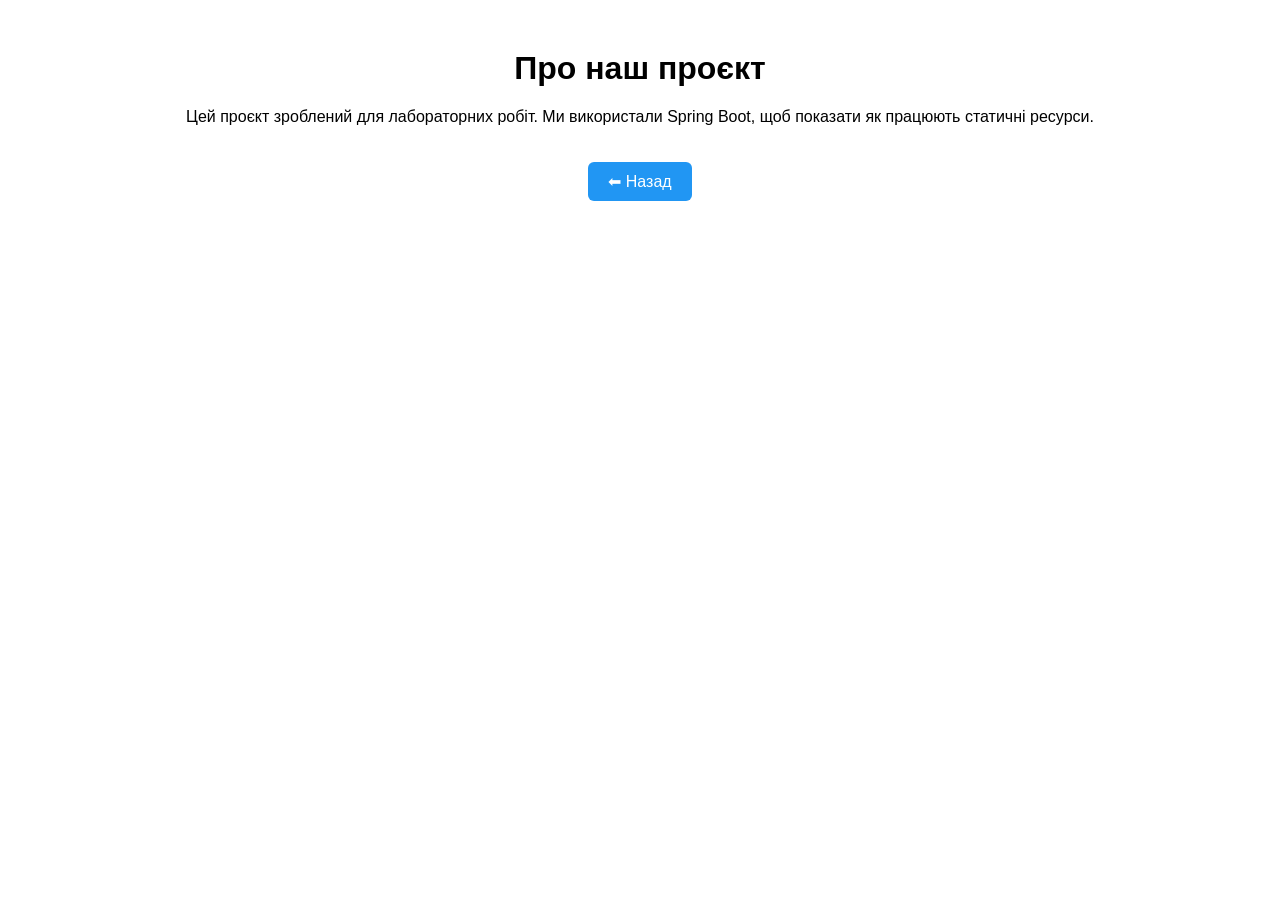
==== src/main/resources/static/about.html @ eb3f22ae "Lab 1 v2" ====
<!DOCTYPE html>
<html lang="uk">
<head>
    <meta charset="UTF-8">
    <title>Про проєкт</title>
    <style>
        body { font-family: Arial, sans-serif; text-align: center; margin-top: 50px; }
        .btn {
            margin-top: 20px;
            padding: 10px 20px;
            background-color: #2196F3;
            color: white;
            border: none;
            border-radius: 6px;
            cursor: pointer;
            font-size: 16px;
        }
        .btn:hover { background-color: #1976D2; }
    </style>
</head>
<body>
<h1>Про наш проєкт</h1>
<p>Цей проєкт зроблений для лабораторних робіт. Ми використали Spring Boot, щоб показати як працюють статичні ресурси.</p>
<button class="btn" onclick="location.href='/index.html'">⬅ Назад</button>
</body>
</html>
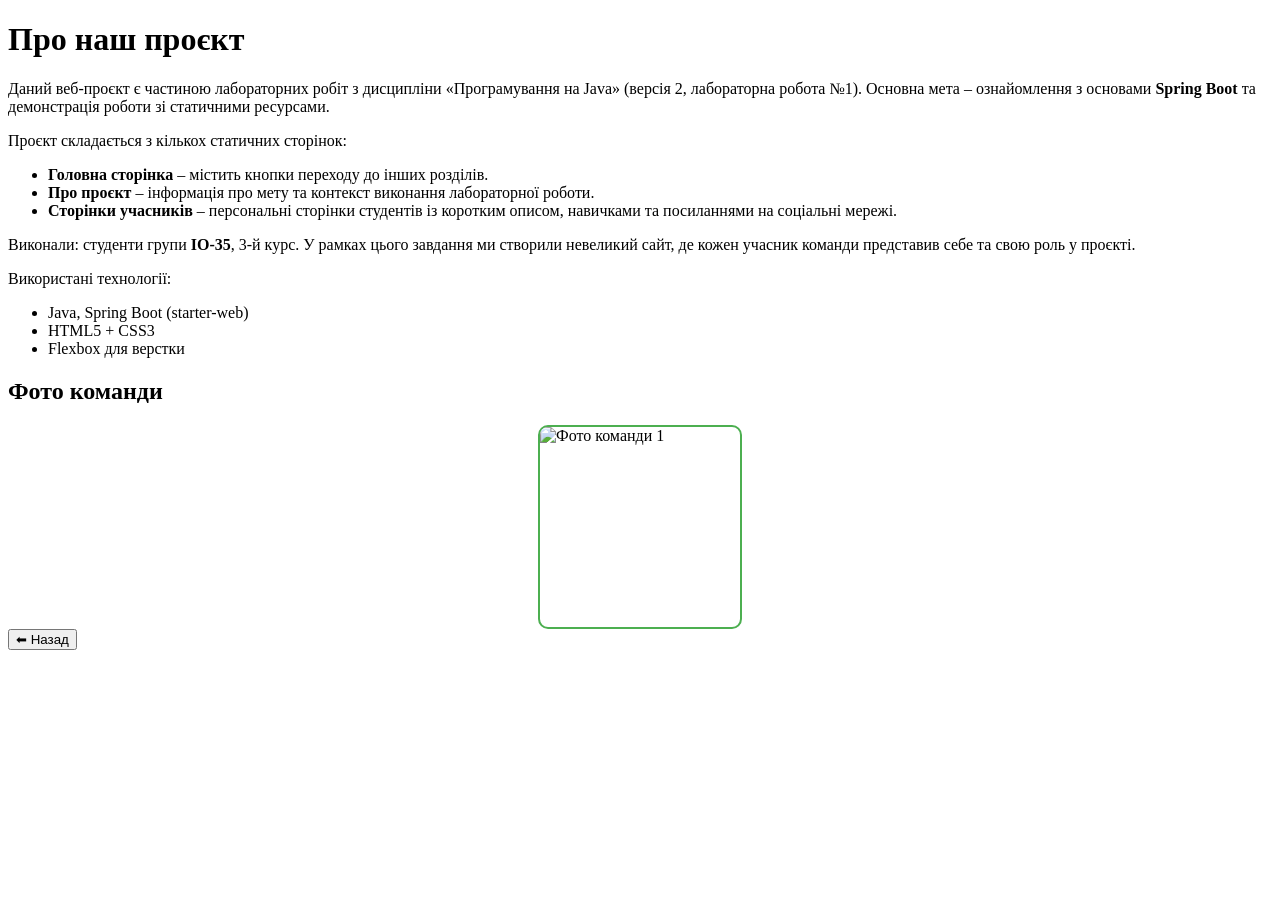
==== commit 1c0128c8: "Lab 1 v2 modified (without spivak page)" ====
--- a/src/main/resources/static/about.html
+++ b/src/main/resources/static/about.html
@@ -3,24 +3,61 @@
 <head>
     <meta charset="UTF-8">
     <title>Про проєкт</title>
+    <link rel="stylesheet" href="/css/style.css">
     <style>
-        body { font-family: Arial, sans-serif; text-align: center; margin-top: 50px; }
-        .btn {
+        .team-photos {
+            display: flex;
+            justify-content: center;
+            flex-wrap: wrap;
+            gap: 15px;
             margin-top: 20px;
-            padding: 10px 20px;
-            background-color: #2196F3;
-            color: white;
-            border: none;
-            border-radius: 6px;
-            cursor: pointer;
-            font-size: 16px;
         }
-        .btn:hover { background-color: #1976D2; }
+        .team-photos img {
+            width: 200px;
+            height: 200px;
+            object-fit: cover;
+            border-radius: 10px;
+            border: 2px solid #4CAF50;
+        }
     </style>
 </head>
 <body>
 <h1>Про наш проєкт</h1>
-<p>Цей проєкт зроблений для лабораторних робіт. Ми використали Spring Boot, щоб показати як працюють статичні ресурси.</p>
-<button class="btn" onclick="location.href='/index.html'">⬅ Назад</button>
+
+<div class="section">
+    <p>
+        Даний веб-проєкт є частиною лабораторних робіт з дисципліни «Програмування на Java» (версія 2, лабораторна робота №1).
+        Основна мета – ознайомлення з основами <b>Spring Boot</b> та демонстрація роботи зі статичними ресурсами.
+    </p>
+    <p>
+        Проєкт складається з кількох статичних сторінок:
+    </p>
+    <ul>
+        <li><b>Головна сторінка</b> – містить кнопки переходу до інших розділів.</li>
+        <li><b>Про проєкт</b> – інформація про мету та контекст виконання лабораторної роботи.</li>
+        <li><b>Сторінки учасників</b> – персональні сторінки студентів із коротким описом, навичками та посиланнями на соціальні мережі.</li>
+    </ul>
+    <p>
+        Виконали: студенти групи <b>ІО-35</b>, 3-й курс.
+        У рамках цього завдання ми створили невеликий сайт, де кожен учасник команди представив себе та свою роль у проєкті.
+    </p>
+    <p>
+        Використані технології:
+    </p>
+    <ul>
+        <li>Java, Spring Boot (starter-web)</li>
+        <li>HTML5 + CSS3</li>
+        <li>Flexbox для верстки</li>
+    </ul>
+</div>
+
+<div class="section">
+    <h2>Фото команди</h2>
+    <div class="team-photos">
+        <img src="/images/team_photo.png" alt="Фото команди 1">
+    </div>
+</div>
+
+<button class="btn back" onclick="location.href='/index.html'">⬅ Назад</button>
 </body>
 </html>
